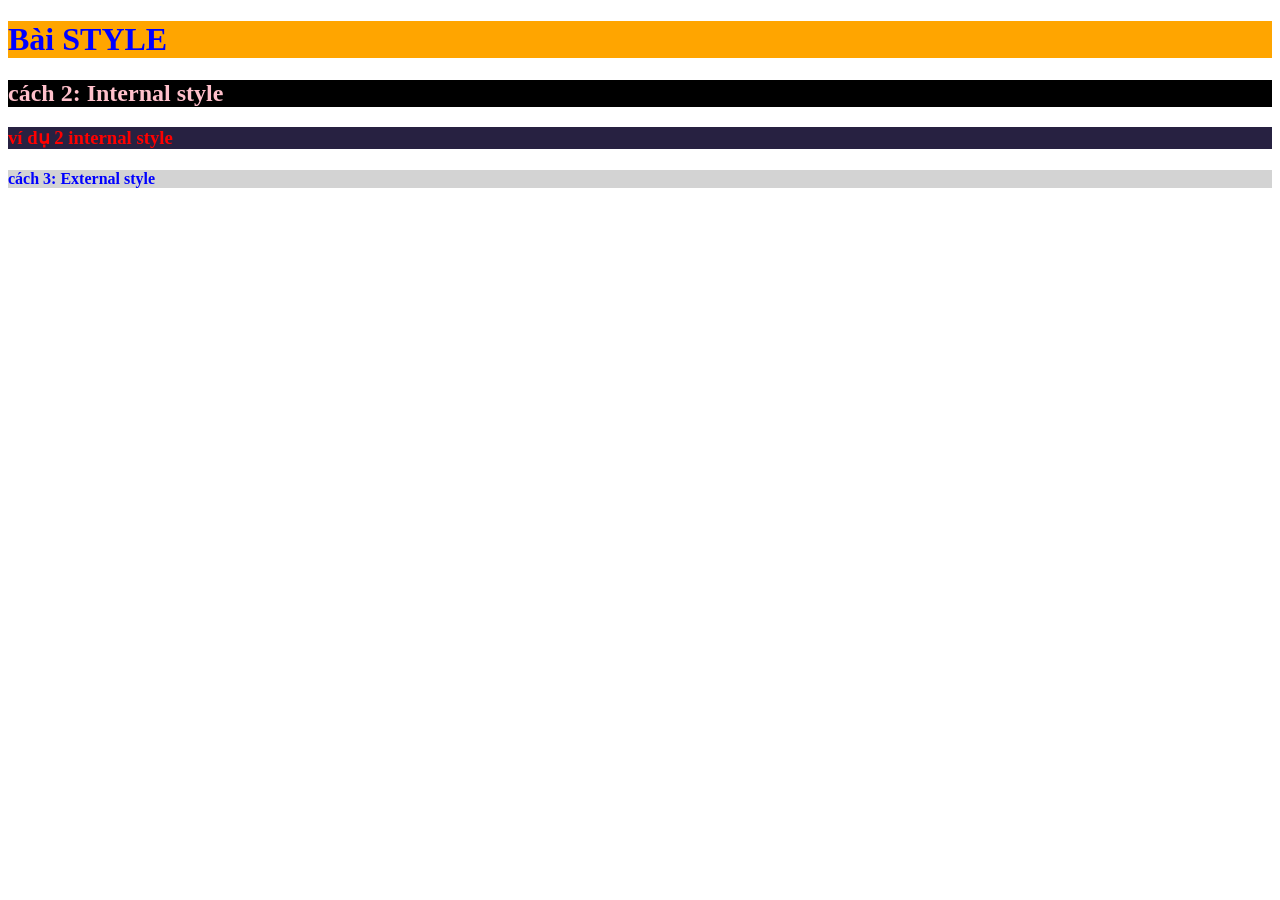
==== bai4/index.html @ 55ddd100 "First commit" ====
<!DOCTYPE html>
<html lang="en">
<head>
    <meta charset="UTF-8">
    <meta name="viewport" content="width=device-width, initial-scale=1.0">
    <title>Style</title>
    <link rel="stylesheet" href="style.css">
    <style>
        h2{
            color: pink;
            background-color: black
        }  
        h3{
            color: red;
            background-color: yellow
        }
    </style> 
    
</head>
<body>
    <!-- cách 1: Inline style-->
    <!-- color Quy định màu chữ-->
    <!-- background Quy định màu nền-->
    <h1 style="color: blue; background-color: orange;">Bài STYLE</h1>
    <!-- cách 2: Internal style -->
    <h2> cách 2: Internal style </h2>
    <h3 style="color: red; background-color: rgb(39, 33, 65);"> ví dụ 2 internal style </h3>
    <!-- cách 3: External style -->
    <h4> cách 3: External style </h4>
</body>
</html>
---- bai4/style.css ----
h4{
    color: blue;
    background-color: lightgray;
}
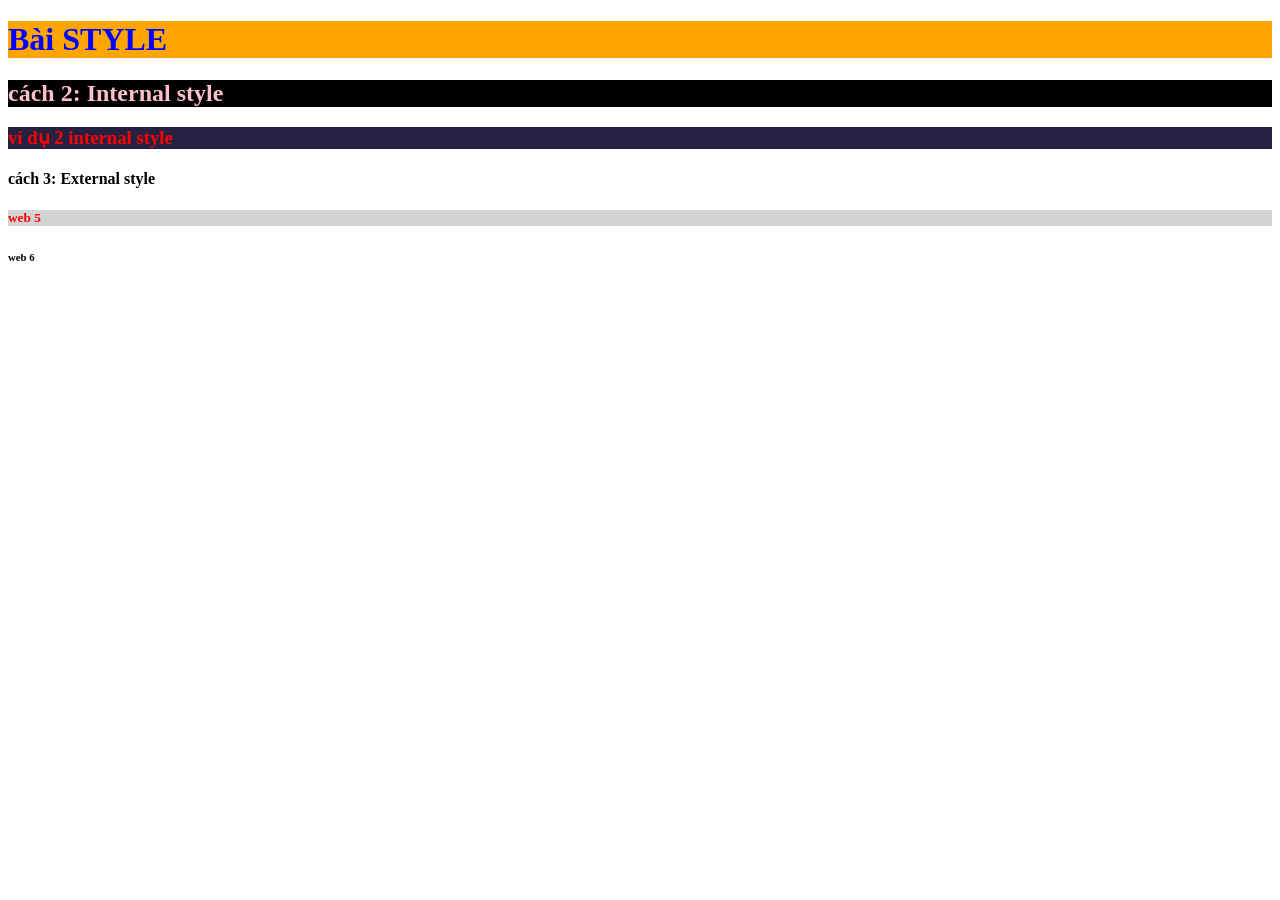
==== commit b5e5d607: "bai5" ====
--- a/bai4/index.html
+++ b/bai4/index.html
@@ -27,5 +27,9 @@
     <h3 style="color: red; background-color: rgb(39, 33, 65);"> ví dụ 2 internal style </h3>
     <!-- cách 3: External style -->
     <h4> cách 3: External style </h4>
+    <!--  Nếu là id sử dụng # + tên id  -->
+    <!-- ví dụ: #tieude1-->
+    <h5 id="tieude1"> web 5 </h5>
+    <h6 class="tieude2"> web 6 </h6>
 </body>
 </html>
--- a/bai4/style.css
+++ b/bai4/style.css
@@ -1,4 +1,8 @@
-h4{
+h5{
     color: blue;
     background-color: lightgray;
+}
+
+#tieude1{
+    color: red;
 }
